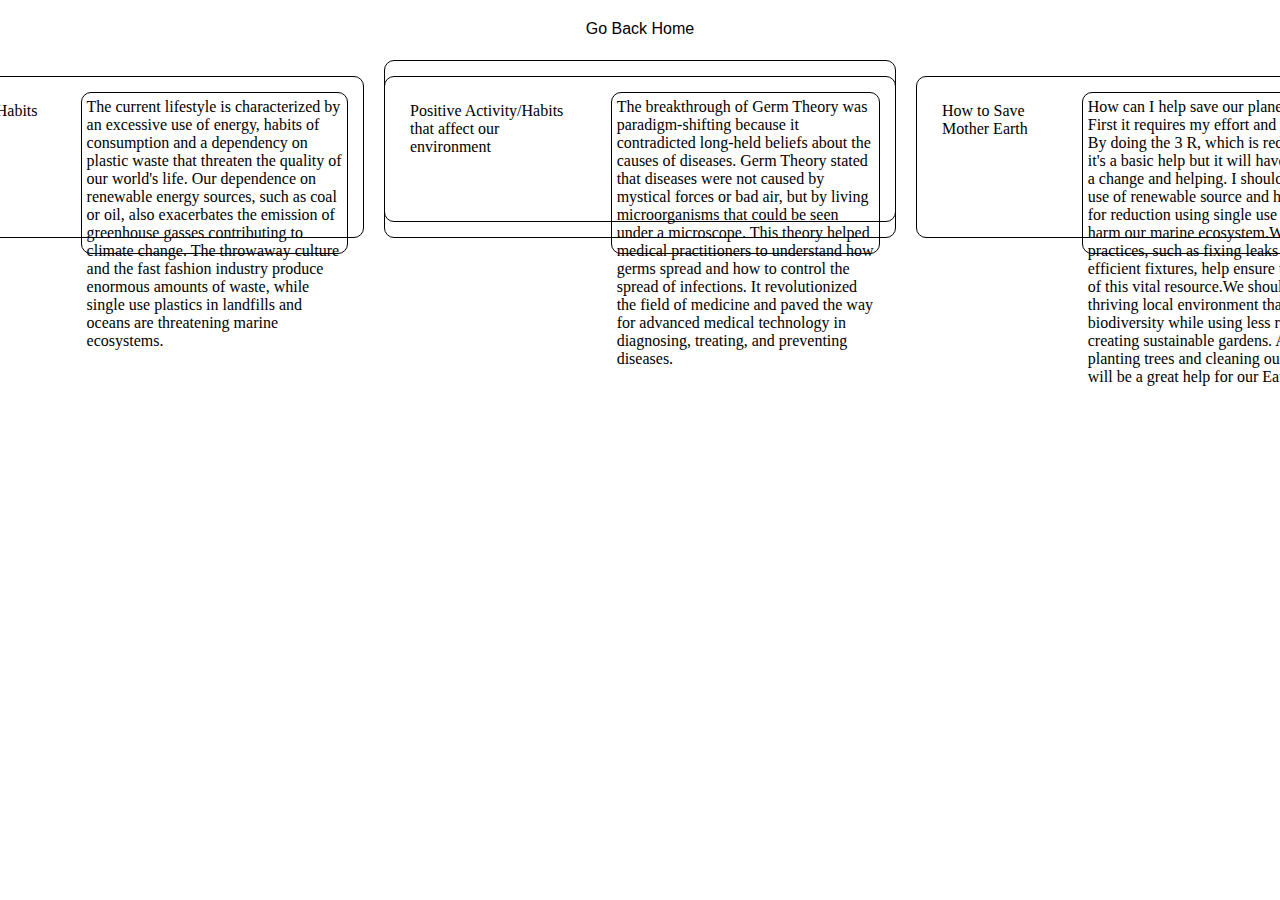
==== Module2.html @ e06a391e "Add files via upload" ====
<html lang="en">
 <head>
  <title></title>
  <link rel="stylesheet" href="Module1.css" type="text/css"/>
 </head>
 <body>
   <button class="BtnFlat" type="button" onclick="history.back()">Go Back Home</button>
 <div class="container">
   <div class="slides slide1">
     <a>Living Sustainably: How Your Lifestyle Impacts The Environment</a>
     <img src="https://t1.gstatic.com/images?q=tbn:ANd9GcQF29tW7KM6nLEOWuABee3w70Fp-JFLo3FRU5IM7eKVNUGu_v6A">
     <div class="TextArea">
       Germ Theory is one of the most important and well-known theories in the field of medicine. This theory explains how diseases are caused by microorganisms known as germs and how they spread from one person to another. Germ Theory is related to the field of medical technology because it has revolutionized the way medical practitioners treat and prevent diseases. In this essay, we will discuss how Germ Theory changed the field of medicine, the events before this breakthrough, and its impact on the field of science, claimed by the study of (Harvard Library, 2022).
     </div>
   </div>
   <div class="slides slide2">
     <a>Negative Activity/Habits that affect our environment </a>
     <div class="TextArea">
     The current lifestyle is characterized by an excessive use of energy, habits of consumption and a dependency on plastic waste that threaten the quality of our world's life. Our dependence on renewable energy sources, such as coal or oil, also exacerbates the emission of greenhouse gasses contributing to climate change. The throwaway culture and the fast fashion industry produce enormous amounts of waste, while single use plastics in landfills and oceans are threatening marine ecosystems.
        </div>
   </div>
   <div class="slides slide3">
     <a>Positive Activity/Habits that affect our environment</a>
     <div class="TextArea">
      The breakthrough of Germ Theory was paradigm-shifting because it contradicted long-held beliefs about the causes of diseases. Germ Theory stated that diseases were not caused by mystical forces or bad air, but by living microorganisms that could be seen under a microscope. This theory helped medical practitioners to understand how germs spread and how to control the spread of infections. It revolutionized the field of medicine and paved the way for advanced medical technology in diagnosing, treating, and preventing diseases.
     </div>
   </div>
   <div class="slides slide4">
     <a>How to Save Mother Earth</a>
     <div class="TextArea">
      How can I help save our planet/mother earth? First it requires my effort and the help of others. By doing the 3 R, which is reduce, reuse, recycle, it's a basic help but it will have a great impact for a change and helping. I should also promote the use of renewable source and have an advocacy for reduction using single use plastic that will harm our marine ecosystem.Water conservation practices, such as fixing leaks and using water-efficient fixtures, help ensure the responsible use of this vital resource.We should also promote a thriving local environment that supports biodiversity while using less resources by creating sustainable gardens. And also by planting trees and cleaning our environment, it will be a great help for our Earth.
     </div>
   </div>
   <div class="slides slide5">
     <a>Technology's Role in Environmental Preservation</a>
     <div class="TextArea">
      Innovation solutions for protecting the environment have opened up due to advances in technology. Due to advances in technology, we have been able to reduce our dependence on fossil fuels through the widespread use of alternative energy sources. The increasing efficiency and affordability of solar panels and wind turbines, which allow households and businesses to produce clean energy storage equipment such as batteries for the purpose of meeting renewable energy's intermittent nature, enable it to be a reliable source of power.</br></br>
It is essential for us to comprehend the major consequences of our choices, given that we have a shared world in which ecological challenges are still being confronted by advanced lifestyles. The urgency of change is underlined by the intertwined threads of our negative impact on the environment through excessive energy consumption, wastefulness, and the proliferation of single use plastics. However, change can't just be made; it has already begun. But change is not only possible; it is already underway. We're contributing to a better, more sustainable future through each eco-conscious choice, every move we take towards reducing our carbon footprint, and any piece of plastic that we don't want.
     </div>
   </div>
 </div>
 </body>
</html>
---- Module1.css ----
body{
  display: flex;
  flex-direction: column;
  align-items: center;
}
.BtnFlat{
  background-color: #FFFFFF;
  border: none;
  color: white;
  text-align: center;
  color: #000000;
  padding: 12px;
  text-decoration: none;
  display: inline-block;
  font-size: 16px;
}
.BtnFlat:hover{
  background-color: #4CAF50;
  border: none;
  color: white;
  text-align: center;
  color: #FFFFFF;
  padding: 12px;
  text-decoration: none;
  display: inline-block;
  font-size: 16px;
}
a{
  display: flex;
  justify-content: center;
  padding: 20px;
}

div{
  display: flex;
  justify-content: center;
  height: 150px;
  width: 500px;
  border: 1px solid;
  border-radius: 10px;
  margin: 10px;
  padding: 5px;
}
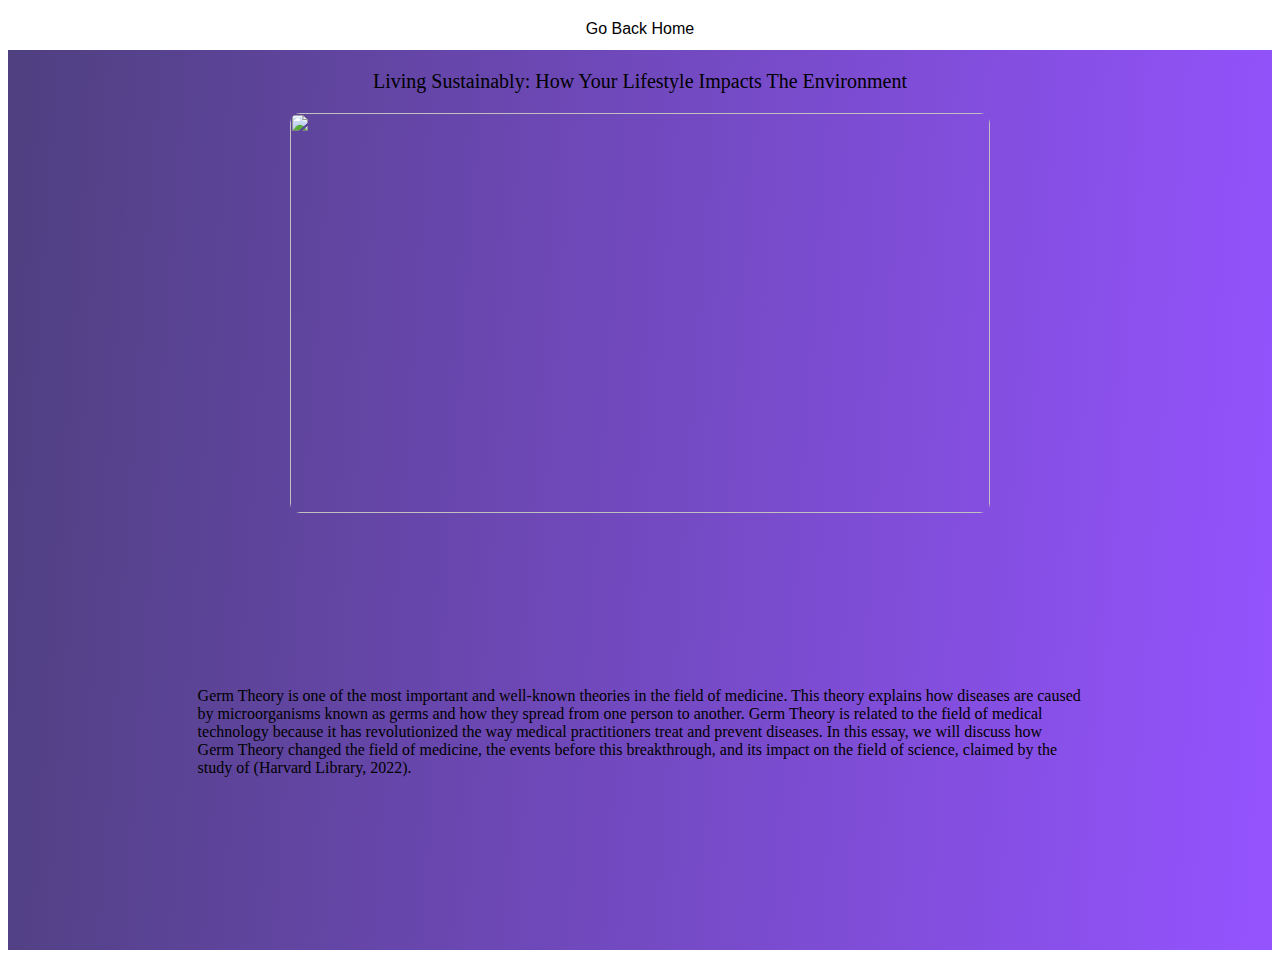
==== commit c117347c: "Add files via upload" ====
--- a/Module2.html
+++ b/Module2.html
@@ -1,7 +1,7 @@
 <html lang="en">
  <head>
   <title></title>
-  <link rel="stylesheet" href="Module1.css" type="text/css"/>
+  <link rel="stylesheet" href="Module2.css" type="text/css"/>
  </head>
  <body>
    <button class="BtnFlat" type="button" onclick="history.back()">Go Back Home</button>
--- a/Module2.css
+++ b/Module2.css
@@ -0,0 +1,82 @@
+body{
+  display: flex;
+  flex-direction: column;
+  align-items: center;
+}
+.BtnFlat{
+  background-color: #FFFFFF;
+  border: none;
+  color: white;
+  text-align: center;
+  color: #000000;
+  padding: 12px;
+  text-decoration: none;
+  display: inline-block;
+  font-size: 16px;
+}
+.BtnFlat:hover{
+  background-color: #4CAF50;
+  border: none;
+  color: white;
+  text-align: center;
+  color: #FFFFFF;
+  padding: 12px;
+  text-decoration: none;
+  display: inline-block;
+  font-size: 16px;
+}
+a{
+  display: flex;
+  justify-content: center;
+  padding: 20px;
+}
+.container{
+  height: 100vh;
+  width: 100%;
+  overflow-y: scroll;
+  scroll-snap-type: y mandatory;
+}
+
+.slides{
+  display: flex;
+  flex-direction: column;
+  justify-content: center;
+  align-items: center;
+  height: 100vh;
+  width: 100%;
+  scroll-snap-align: start;
+}
+
+a{
+  font-family: "Times New Roman",Times,serif;
+  font-size: 20px;
+  font-style: bold;
+}
+
+img{
+  height: 400px;
+  width: 700px;
+  border-radius: 10px;
+}
+.TextArea{
+  display: flex;
+  align-items: center;
+  height: 70%;
+  width: 70%;
+}
+
+.slide1{
+  background: linear-gradient(454deg, #4f4080, #9553ff)
+}
+.slide2{
+  background: linear-gradient(454deg, #FF9D88, #FE2F03)
+}
+.slide3{
+  background: linear-gradient(454deg, #B4FF88, #9553ff)
+}
+.slide4{
+  background: linear-gradient(454deg, #4f4080, #6FF81E)
+}
+.slide5{
+  background: linear-gradient(454deg, #99E2FF, #1AADFF)
+}
